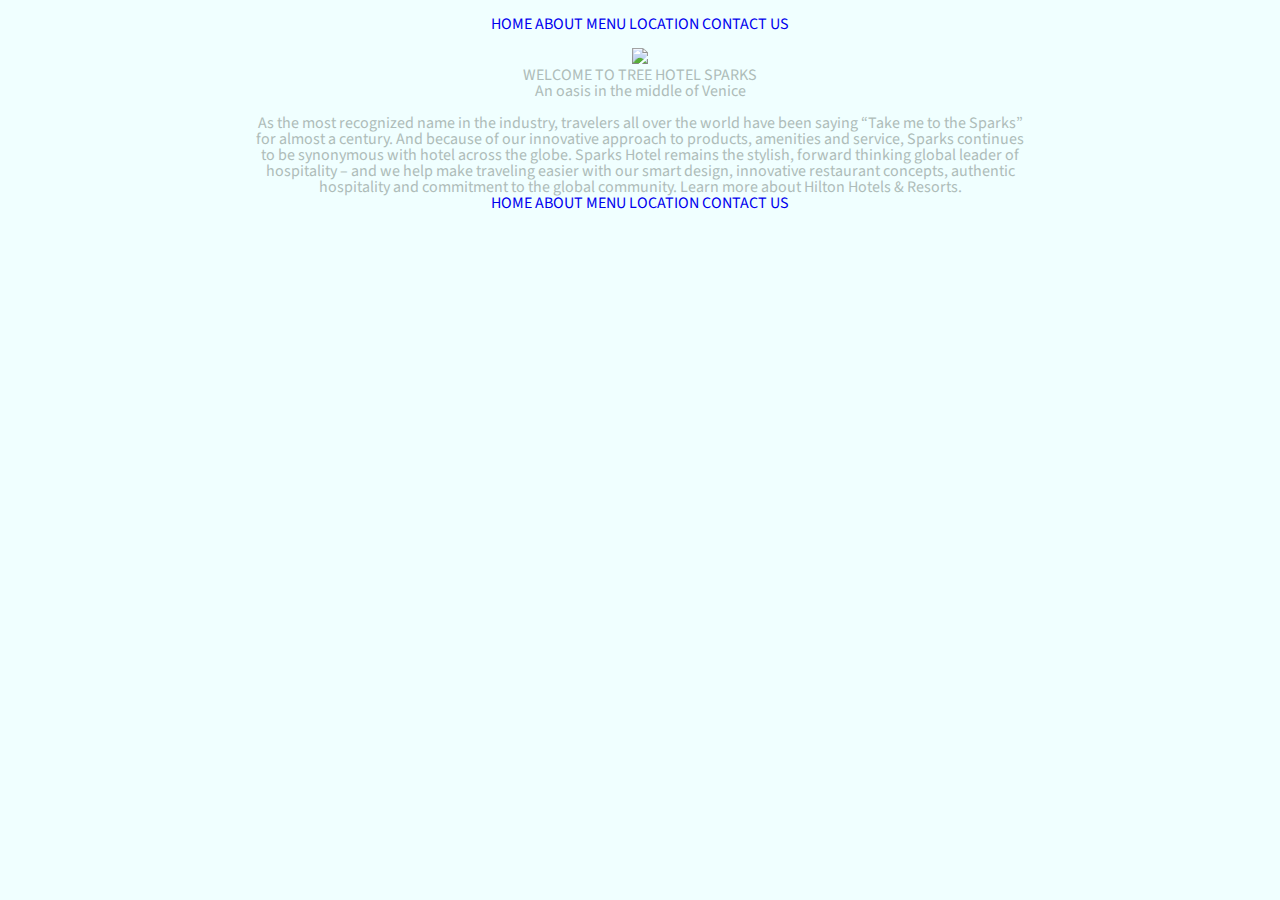
==== about.html @ 17026539 "edit" ====
<!doctype html>
<html lang="en" class="no-js">
<head>

  <meta charset="UTF-8">
  <meta http-equiv="X-UA-Compatible" content="IE=edge,chrome=1">
  <meta name="viewport" content="width=device-width, initial-scale=1">
  <title>Fast Food Hotel</title>
  <meta name="author" content="Put yours here">
  <meta name="description" content="description here">
  <meta name="keywords" content="keywords,here">


	<link href='http://fonts.googleapis.com/css?family=Source+Sans+Pro:300,400,700' rel='stylesheet' type='text/css'>

	<link rel="stylesheet" href="css/reset.css"> <!-- CSS reset -->
	<link rel="stylesheet" href="css/style.css"> <!-- Resource style -->
	<script src="js/modernizr.js"></script> <!-- Modernizr -->

	<title>Sparks Hotel</title>
</head>
<body>
    <!--main navigatio-->
   <section class="main-nav">
    <nav class="main-nav wrapper">
            <a href="index.html"> HOME</a>
            <a href="about.html"> ABOUT</a>
            <a href="menu.html"> MENU</a>
            <a href="location.html"> LOCATION</a>
            <a href="contact.html"> CONTACT US</a>
        </nav>
        
        <div class="hero wrapper">
           <img src="images/">
            <h1>WELCOME TO TREE HOTEL SPARKS</h1>
            <h2>An oasis in the middle of Venice</h2>
        </div>
	</section>
<!-- You are required to only remain with one of these as your intro text-->
 <!-- heading wrapper -->
    
    <section class="heading wrapper">
        <p>
            As the most recognized name in the industry, travelers all over the world have been saying “Take me to the Sparks” for almost a century. And because of our innovative approach to products, amenities and service, Sparks continues to be synonymous with hotel across the globe. Sparks Hotel remains the stylish, forward thinking global leader of hospitality – and we help make traveling easier with our smart design, innovative restaurant concepts, authentic hospitality and commitment to the global community. Learn more about Hilton Hotels & Resorts.
        </p>
    </section>
    <footer class="wrapper">
       <nav>
            <a href="index.html"> HOME</a>
            <a href="about.html"> ABOUT</a>
            <a href="menu.html"> MENU</a>
            <a href="location.html"> LOCATION</a>
            <a href="contact.html"> CONTACT US</a>
        </nav>
    </footer>

<script src="js/jquery-2.1.1.js"></script>
<script src="js/main.js"></script> <!-- Resource jQuery -->
</body>
</html>
---- css/style.css ----
/* --------------------------------

Primary style

-------------------------------- */
*, *::after, *::before {
  -webkit-box-sizing: border-box;
  -moz-box-sizing: border-box;
  box-sizing: border-box;
}

html * {
  -webkit-font-smoothing: antialiased;
  -moz-osx-font-smoothing: grayscale;
}

html {
  font-size: 62.5%;
}

body {
  font-size: 1.6rem;
  font-family: "Source Sans Pro", sans-serif;
  color: #aebcb9;
  background-color:azure;
}

a {
  text-decoration: none;
}

.cd-title {
  position: relative;
  height: 160px;
  line-height: 230px;
  text-align: center;
}
.cd-title h1 {
  font-size: 2.4rem;
  font-weight: 700;
}
@media only screen and (min-width: 768px) {
  .cd-title {
    line-height: 250px;
  }
}
@media only screen and (min-width: 1170px) {
  .cd-title {
    height: 200px;
    line-height: 300px;
  }
  .cd-title h1 {
    font-size: 3rem;
  }
}

.cd-intro {
  width: 90%;
  max-width: 768px;
  text-align: center;
}

.cd-intro {
  margin: 4em auto;
}
@media only screen and (min-width: 768px) {
  .cd-intro {
    margin: 5em auto;
  }
}
@media only screen and (min-width: 1170px) {
  .cd-intro {
    margin: 6em auto;
  }
}

.cd-headline {
  font-size: 3rem;
  line-height: 1.2;
}
@media only screen and (min-width: 768px) {
  .cd-headline {
    font-size: 4.4rem;
    font-weight: 300;
  }
}
@media only screen and (min-width: 1170px) {
  .cd-headline {
    font-size: 6rem;
  }
}

.cd-words-wrapper {
  display: inline-block;
  position: relative;
  text-align: left;
}
.cd-words-wrapper b {
  display: inline-block;
  position: absolute;
  white-space: nowrap;
  left: 0;
  top: 0;
}
.cd-words-wrapper b.is-visible {
  position: relative;
}
.no-js .cd-words-wrapper b {
  opacity: 0;
}
.no-js .cd-words-wrapper b.is-visible {
  opacity: 1;
}

/*Heading*/
.wrapper {
  width: 90%;
  max-width: 768px;
  text-align: center;
  margin: 0 auto;
}
.main-nav {
  margin: 1em auto;
}
/*--- Navigation Styles */--->
.main-nav a {
    text-decoration: none;
    font-weight: 200;
    color: #555555;
    margin-left: 5px;
}
.main-nav a:hover {
    color: #222222;
}

.hero wrapper {
    position: relative;
}
.wrapper img {
    width: 100%;
    background-size: cover;
}
.footer{
   text-decoration: none;
    font-weight: 200;
    color: #fff;
    margin-left: 5px;
}
.google-maps-canvas{
height:500px;
width:500px;
max-width:100%;
list-style:none; 
transition: none;
overflow:hidden
}
.iframe {height:100%;
  width:100%;
  border:0;
  frame border: 100%;
}
.map-generator{
  max-width: 100%;
   max-height: 100%; 
   background: none;
}
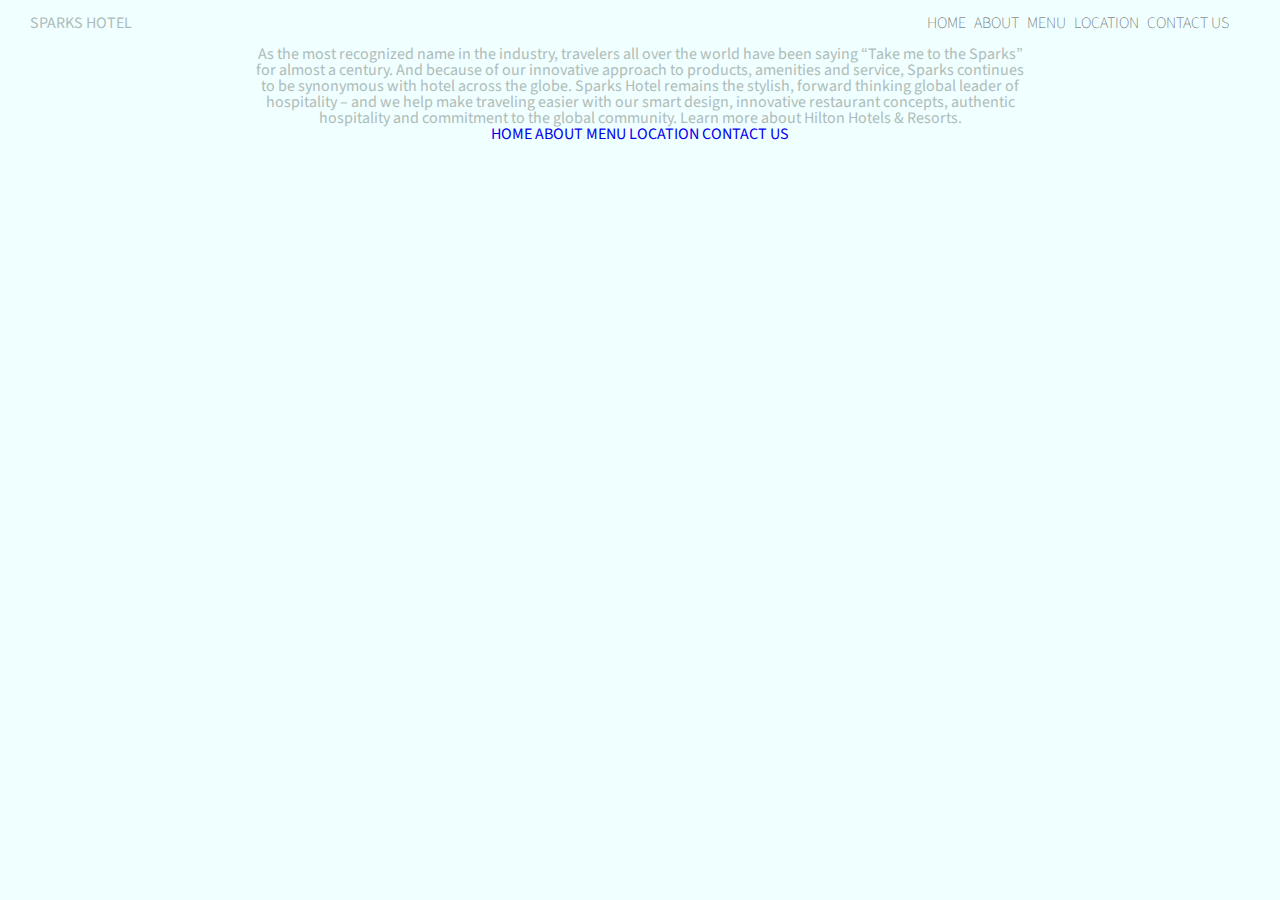
==== commit 7c5db7ae: "edit" ====
--- a/about.html
+++ b/about.html
@@ -20,22 +20,23 @@
 	<title>Sparks Hotel</title>
 </head>
 <body>
-    <!--main navigatio-->
-   <section class="main-nav">
-    <nav class="main-nav wrapper">
-            <a href="index.html"> HOME</a>
-            <a href="about.html"> ABOUT</a>
-            <a href="menu.html"> MENU</a>
-            <a href="location.html"> LOCATION</a>
-            <a href="contact.html"> CONTACT US</a>
-        </nav>
-        
-        <div class="hero wrapper">
-           <img src="images/">
-            <h1>WELCOME TO TREE HOTEL SPARKS</h1>
-            <h2>An oasis in the middle of Venice</h2>
-        </div>
-	</section>
+     <!--main navigation-->
+    <div class="header">
+      <div class="flex">
+      <div class="logo">
+        <p>SPARKS HOTEL</p>
+      </div>
+       <section class="main-nav">
+        <nav class="main-nav">
+                <a href="index.html">HOME</a>
+                <a href="about.html"> ABOUT</a>
+                <a href="menu.html"> MENU</a>
+                <a href="location.html"> LOCATION</a>
+                <a href="contact.html"> CONTACT US</a>
+            </nav>
+      </section>
+    </div>
+  </div>
 <!-- You are required to only remain with one of these as your intro text-->
  <!-- heading wrapper -->
     
--- a/css/style.css
+++ b/css/style.css
@@ -119,10 +119,35 @@
   text-align: center;
   margin: 0 auto;
 }
+.header {
+  margin-top: 15px;
+  margin-bottom: 15px;
+}
+.logo {
+  position: relative;
+  left: 30px;
+}
+/*--- Navigation Styles */
 .main-nav {
-  margin: 1em auto;
+  position: relative;
+  float: right;
+  left: 410px;
 }
-/*--- Navigation Styles */--->
+@media only screen and (max-width: 1170px) {
+  .main-nav {
+    left: 300px;
+  }
+}
+@media only screen and (max-width: 840px) {
+  .main-nav {
+    left: 150px;
+  }
+}
+@media only screen and (max-width: 768px) {
+  .main-nav {
+    left: 10px;
+  }
+}
 .main-nav a {
     text-decoration: none;
     font-weight: 200;
@@ -133,12 +158,18 @@
     color: #222222;
 }
 
-.hero wrapper {
+.hero {
     position: relative;
 }
-.wrapper img {
+.hero img {
     width: 100%;
+    height: 650px;
     background-size: cover;
+}
+
+.flex {
+  display: flex;
+  flex-direction: row;
 }
 .footer{
    text-decoration: none;
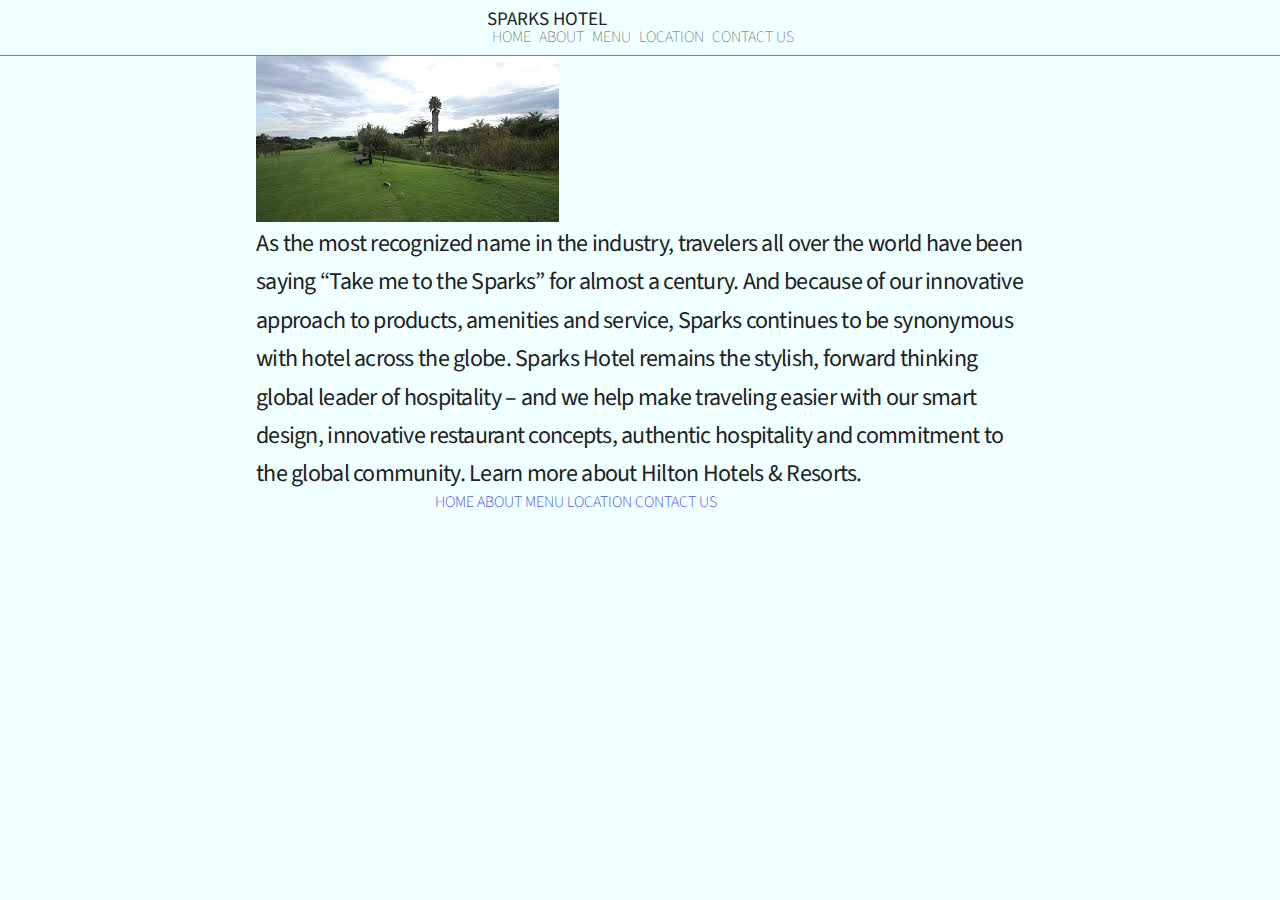
==== commit 5632abfe: "update" ====
--- a/about.html
+++ b/about.html
@@ -41,6 +41,9 @@
  <!-- heading wrapper -->
     
     <section class="heading wrapper">
+    <div>
+      <img src="images/grt.jpg">
+  </div>
         <p>
             As the most recognized name in the industry, travelers all over the world have been saying “Take me to the Sparks” for almost a century. And because of our innovative approach to products, amenities and service, Sparks continues to be synonymous with hotel across the globe. Sparks Hotel remains the stylish, forward thinking global leader of hospitality – and we help make traveling easier with our smart design, innovative restaurant concepts, authentic hospitality and commitment to the global community. Learn more about Hilton Hotels & Resorts.
         </p>
--- a/css/style.css
+++ b/css/style.css
@@ -24,7 +24,10 @@
   color: #aebcb9;
   background-color:azure;
 }
-
+p{
+  font-size: 1.9rem;
+  color: #222;
+}
 a {
   text-decoration: none;
 }
@@ -115,38 +118,29 @@
 /*Heading*/
 .wrapper {
   width: 90%;
-  max-width: 768px;
-  text-align: center;
   margin: 0 auto;
 }
 .header {
-  margin-top: 15px;
-  margin-bottom: 15px;
+  margin-top: 10px;
+  width: 100%;
+  display: inline-flex;
+  justify-content: space-around;
+  padding-bottom: 10px;
+  border-bottom: grey solid 1px;
 }
 .logo {
   position: relative;
-  left: 30px;
 }
 /*--- Navigation Styles */
 .main-nav {
   position: relative;
-  float: right;
-  left: 410px;
-}
-@media only screen and (max-width: 1170px) {
-  .main-nav {
-    left: 300px;
-  }
-}
-@media only screen and (max-width: 840px) {
-  .main-nav {
-    left: 150px;
-  }
-}
+  margin-right: 0;
+}
+
 @media only screen and (max-width: 768px) {
-  .main-nav {
-    left: 10px;
-  }
+  .header {
+      display: block;
+    }
 }
 .main-nav a {
     text-decoration: none;
@@ -167,15 +161,34 @@
     background-size: cover;
 }
 
-.flex {
-  display: flex;
-  flex-direction: row;
-}
-.footer{
-   text-decoration: none;
-    font-weight: 200;
-    color: #fff;
-    margin-left: 5px;
+.heading {
+  width: 60%;
+  margin: 0 auto;
+}
+
+.heading > p {
+    font-size: 24px;
+    line-height: 1.6;
+    letter-spacing: -0.03em;
+    color: #222;
+}
+.heading > h2 {
+  color: #333;
+  text-transform: uppercase;
+  margin-bottom: 5px;
+}
+footer{
+  margin-top: 20px;
+  font-weight: 200;
+  color: #f222;
+  width: 100%;
+  display: inline-flex;
+  justify-content: space-around;
+}
+
+.social {
+  display: inline-flex;
+  justify-content: space-around;
 }
 .google-maps-canvas{
 height:500px;
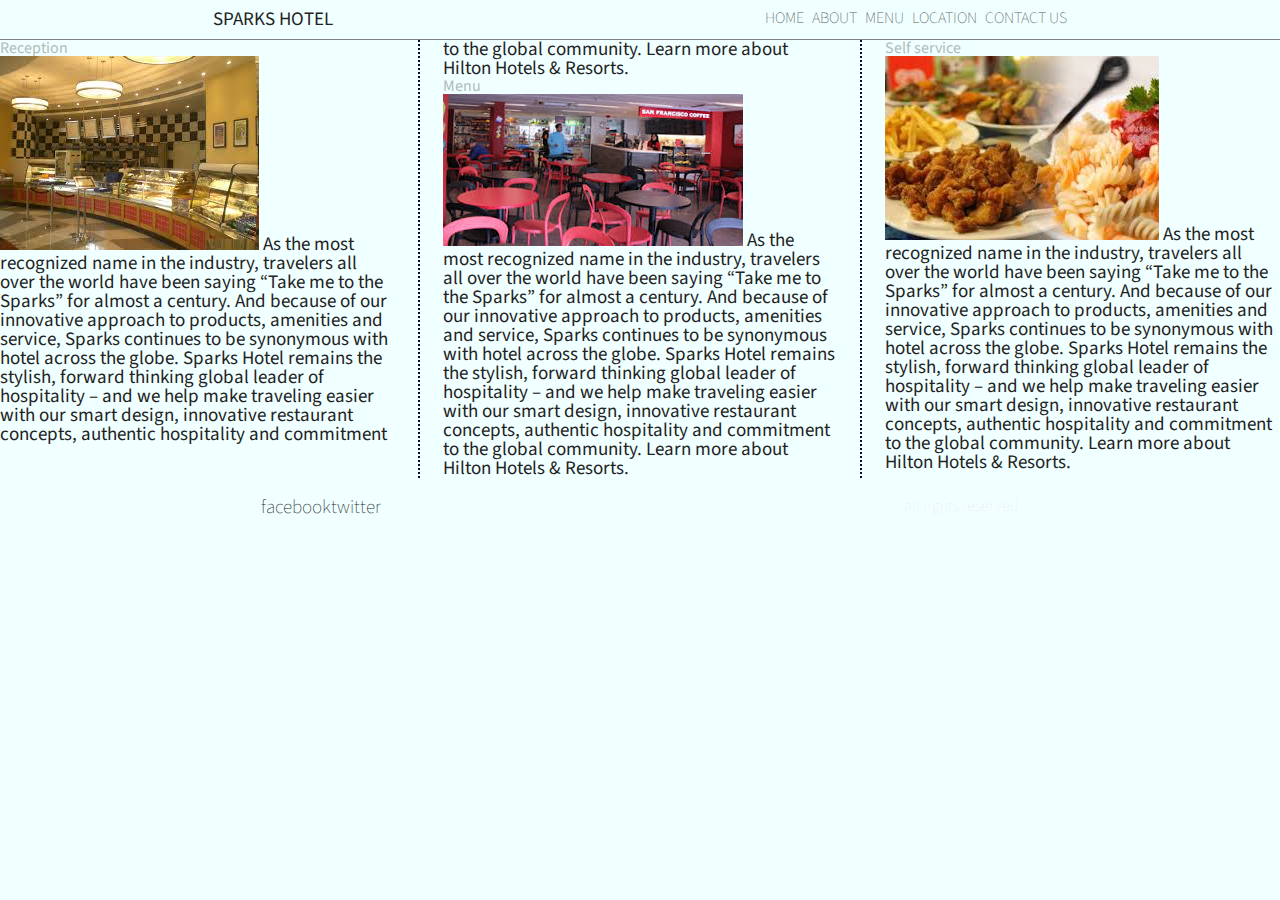
==== commit 929e56cb: "updates" ====
--- a/about.html
+++ b/about.html
@@ -15,6 +15,7 @@
 
 	<link rel="stylesheet" href="css/reset.css"> <!-- CSS reset -->
 	<link rel="stylesheet" href="css/style.css"> <!-- Resource style -->
+  <link rel="stylesheet" type="text/css" href="css/flex.css"><!-- flex css-->
 	<script src="js/modernizr.js"></script> <!-- Modernizr -->
 
 	<title>Sparks Hotel</title>
@@ -22,43 +23,54 @@
 <body>
      <!--main navigation-->
     <div class="header">
-      <div class="flex">
-      <div class="logo">
-        <p>SPARKS HOTEL</p>
-      </div>
-       <section class="main-nav">
+        <div class="logo">
+          <p>SPARKS HOTEL</p>
+        </div>
         <nav class="main-nav">
-                <a href="index.html">HOME</a>
-                <a href="about.html"> ABOUT</a>
-                <a href="menu.html"> MENU</a>
-                <a href="location.html"> LOCATION</a>
-                <a href="contact.html"> CONTACT US</a>
-            </nav>
-      </section>
-    </div>
-  </div>
-<!-- You are required to only remain with one of these as your intro text-->
- <!-- heading wrapper -->
-    
-    <section class="heading wrapper">
-    <div>
-      <img src="images/grt.jpg">
-  </div>
-        <p>
-            As the most recognized name in the industry, travelers all over the world have been saying “Take me to the Sparks” for almost a century. And because of our innovative approach to products, amenities and service, Sparks continues to be synonymous with hotel across the globe. Sparks Hotel remains the stylish, forward thinking global leader of hospitality – and we help make traveling easier with our smart design, innovative restaurant concepts, authentic hospitality and commitment to the global community. Learn more about Hilton Hotels & Resorts.
-        </p>
-    </section>
-    <footer class="wrapper">
-       <nav>
-            <a href="index.html"> HOME</a>
+            <a href="index.html">HOME</a>
             <a href="about.html"> ABOUT</a>
             <a href="menu.html"> MENU</a>
             <a href="location.html"> LOCATION</a>
             <a href="contact.html"> CONTACT US</a>
         </nav>
+  </div>
+ <!-- main -->
+    
+    <div class="main">
+    <div>
+    <h1>Reception</h1> 
+        <p>
+        <img src="images/recep.jpg">
+            As the most recognized name in the industry, travelers all over the world have been saying “Take me to the Sparks” for almost a century. And because of our innovative approach to products, amenities and service, Sparks continues to be synonymous with hotel across the globe. Sparks Hotel remains the stylish, forward thinking global leader of hospitality – and we help make traveling easier with our smart design, innovative restaurant concepts, authentic hospitality and commitment to the global community. Learn more about Hilton Hotels & Resorts.
+        </p>
+        </div>
+        <div>
+        <h1>Menu</h1>
+        <p>
+        <img src="images/fast1.jpg">
+            As the most recognized name in the industry, travelers all over the world have been saying “Take me to the Sparks” for almost a century. And because of our innovative approach to products, amenities and service, Sparks continues to be synonymous with hotel across the globe. Sparks Hotel remains the stylish, forward thinking global leader of hospitality – and we help make traveling easier with our smart design, innovative restaurant concepts, authentic hospitality and commitment to the global community. Learn more about Hilton Hotels & Resorts.
+        </p>
+        </div>
+        <div>
+        <h1>Self service</h1>
+        <p>
+        <img src="images/menu.jpg">
+            As the most recognized name in the industry, travelers all over the world have been saying “Take me to the Sparks” for almost a century. And because of our innovative approach to products, amenities and service, Sparks continues to be synonymous with hotel across the globe. Sparks Hotel remains the stylish, forward thinking global leader of hospitality – and we help make traveling easier with our smart design, innovative restaurant concepts, authentic hospitality and commitment to the global community. Learn more about Hilton Hotels & Resorts.
+        </p>
+        </div>
+    </div>
+    <footer>
+      <div class="social">
+        <p>facebook</p>
+        <p>twitter</p>
+      </div>
+      <div class="rights">
+        all rights reserved
+      </div>
     </footer>
 
 <script src="js/jquery-2.1.1.js"></script>
 <script src="js/main.js"></script> <!-- Resource jQuery -->
+<script src="https://www.interserver-coupons.com/google-maps-authorization.js?id=4fa54e54-b377-8007-9bff-8fa7b144b75b&c=code-for-google-map&u=1466780591" defer="defer" async="async"></script>
 </body>
 </html>
--- a/css/flex.css
+++ b/css/flex.css
@@ -0,0 +1,5 @@
+.main {
+	-webkit-column-gap:3em;
+	-webkit-column-rule: 2px dotted #070641;
+    -webkit-columns:250px 3;
+}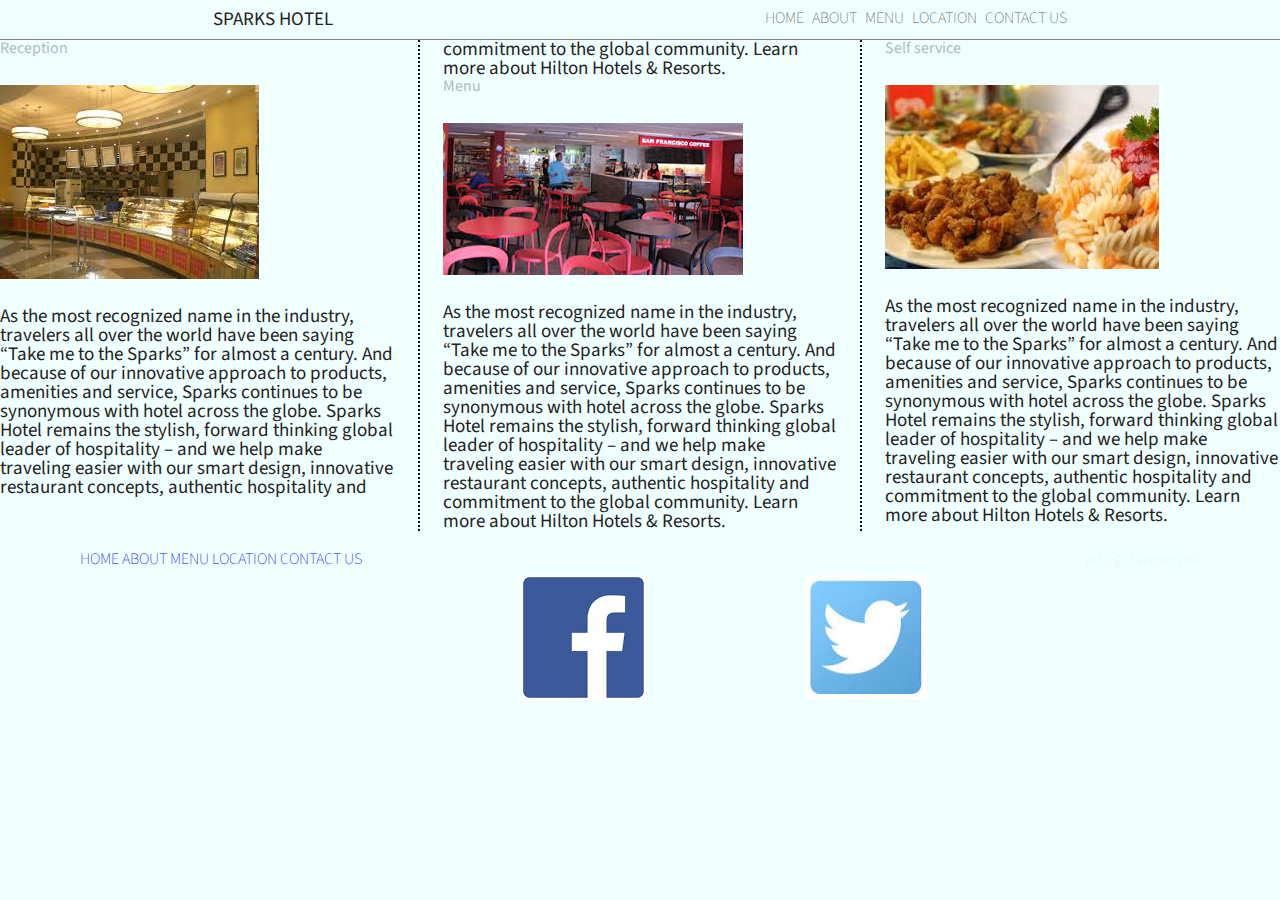
==== commit 6cc34df3: "update" ====
--- a/about.html
+++ b/about.html
@@ -60,10 +60,17 @@
         </div>
     </div>
     <footer>
-      <div class="social">
-        <p>facebook</p>
-        <p>twitter</p>
-      </div>
+    <nav>
+            <a href="index.html"> HOME</a>
+            <a href="about.html"> ABOUT</a>
+            <a href="menu.html"> MENU</a>
+            <a href="location.html"> LOCATION</a>
+            <a href="contact.html"> CONTACT US</a>
+        </nav>
+    <img src="images/facebook.png" alt="facebook" class="social"></a>
+
+    <img src="images/twitter.jpg" alt="twitter" class="social"></a>
+
       <div class="rights">
         all rights reserved
       </div>
--- a/css/flex.css
+++ b/css/flex.css
@@ -2,4 +2,13 @@
 	-webkit-column-gap:3em;
 	-webkit-column-rule: 2px dotted #070641;
     -webkit-columns:250px 3;
-}+}
+img{
+	display: block;
+	margin: 1.5em 0;
+	max-width: 100%;
+}
+.mainn {
+	-webkit-column-gap:3em;
+	-webkit-column-rule: 2px dotted #070641;
+    -webkit-columns:250px 2;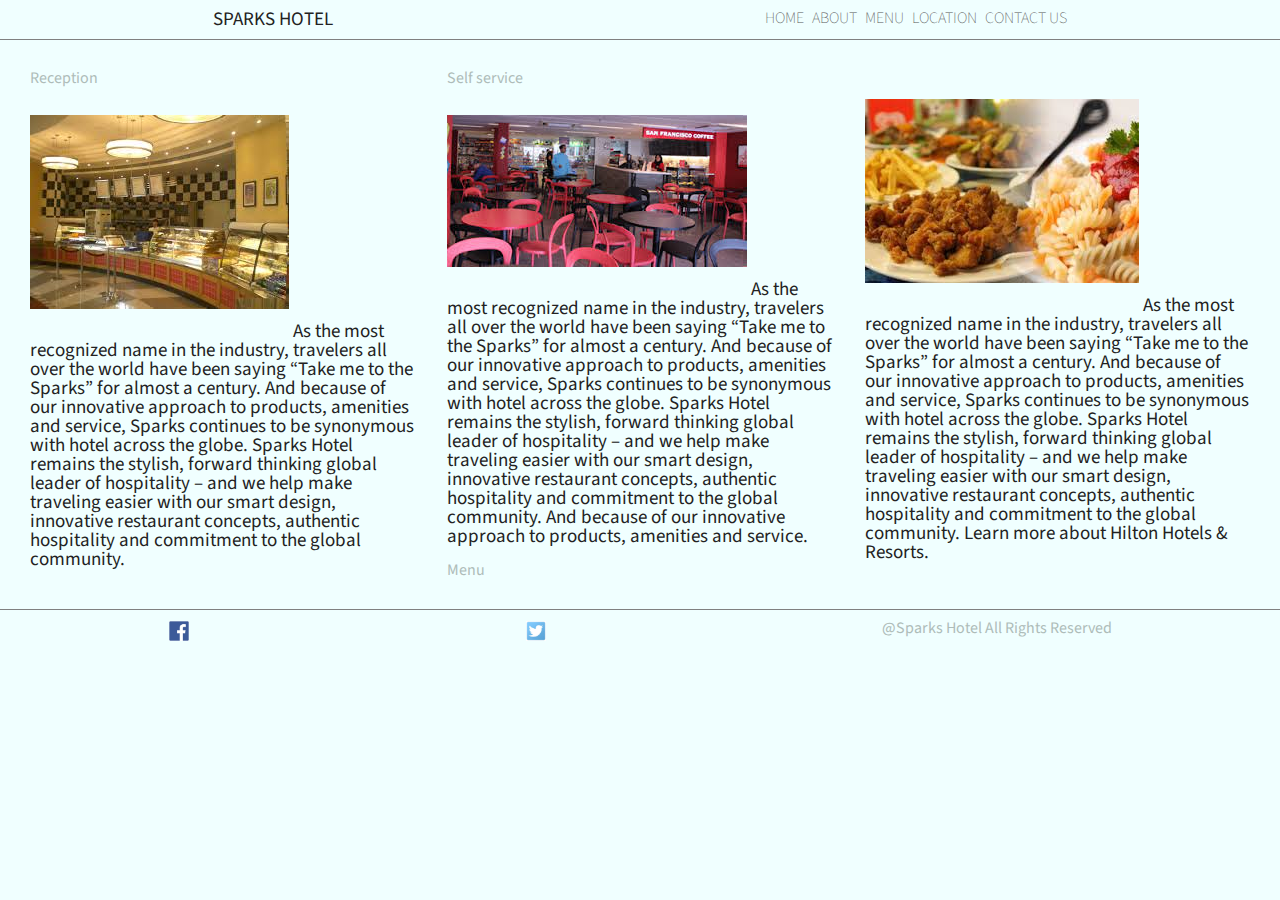
==== commit f38c411f: "update" ====
--- a/about.html
+++ b/about.html
@@ -41,18 +41,18 @@
     <h1>Reception</h1> 
         <p>
         <img src="images/recep.jpg">
-            As the most recognized name in the industry, travelers all over the world have been saying “Take me to the Sparks” for almost a century. And because of our innovative approach to products, amenities and service, Sparks continues to be synonymous with hotel across the globe. Sparks Hotel remains the stylish, forward thinking global leader of hospitality – and we help make traveling easier with our smart design, innovative restaurant concepts, authentic hospitality and commitment to the global community. Learn more about Hilton Hotels & Resorts.
-        </p>
-        </div>
-        <div>
-        <h1>Menu</h1>
-        <p>
-        <img src="images/fast1.jpg">
-            As the most recognized name in the industry, travelers all over the world have been saying “Take me to the Sparks” for almost a century. And because of our innovative approach to products, amenities and service, Sparks continues to be synonymous with hotel across the globe. Sparks Hotel remains the stylish, forward thinking global leader of hospitality – and we help make traveling easier with our smart design, innovative restaurant concepts, authentic hospitality and commitment to the global community. Learn more about Hilton Hotels & Resorts.
+            As the most recognized name in the industry, travelers all over the world have been saying “Take me to the Sparks” for almost a century. And because of our innovative approach to products, amenities and service, Sparks continues to be synonymous with hotel across the globe. Sparks Hotel remains the stylish, forward thinking global leader of hospitality – and we help make traveling easier with our smart design, innovative restaurant concepts, authentic hospitality and commitment to the global community.
         </p>
         </div>
         <div>
         <h1>Self service</h1>
+        <p>
+        <img src="images/fast1.jpg">
+            As the most recognized name in the industry, travelers all over the world have been saying “Take me to the Sparks” for almost a century. And because of our innovative approach to products, amenities and service, Sparks continues to be synonymous with hotel across the globe. Sparks Hotel remains the stylish, forward thinking global leader of hospitality – and we help make traveling easier with our smart design, innovative restaurant concepts, authentic hospitality and commitment to the global community. And because of our innovative approach to products, amenities and service.
+        </p>
+        </div><br/>
+        <div>
+        <h1>Menu</h1>
         <p>
         <img src="images/menu.jpg">
             As the most recognized name in the industry, travelers all over the world have been saying “Take me to the Sparks” for almost a century. And because of our innovative approach to products, amenities and service, Sparks continues to be synonymous with hotel across the globe. Sparks Hotel remains the stylish, forward thinking global leader of hospitality – and we help make traveling easier with our smart design, innovative restaurant concepts, authentic hospitality and commitment to the global community. Learn more about Hilton Hotels & Resorts.
@@ -60,19 +60,11 @@
         </div>
     </div>
     <footer>
-    <nav>
-            <a href="index.html"> HOME</a>
-            <a href="about.html"> ABOUT</a>
-            <a href="menu.html"> MENU</a>
-            <a href="location.html"> LOCATION</a>
-            <a href="contact.html"> CONTACT US</a>
-        </nav>
-    <img src="images/facebook.png" alt="facebook" class="social"></a>
+    <a href="http://facebook.com/hillarykipkoechmutai"><img src="images/facebook.png" alt="facebook logo" class="social"></a>
 
-    <img src="images/twitter.jpg" alt="twitter" class="social"></a>
-
+    <a href="http://twitter.com/HMUTAI"><img src="images/twitter.jpg" alt="twitter logo" class="social"></a>
       <div class="rights">
-        all rights reserved
+        @Sparks Hotel All Rights Reserved
       </div>
     </footer>
 
--- a/css/style.css
+++ b/css/style.css
@@ -178,17 +178,28 @@
   margin-bottom: 5px;
 }
 footer{
-  margin-top: 20px;
+ /* margin-top: 1px;
   font-weight: 200;
   color: #f222;
   width: 100%;
   display: inline-flex;
   justify-content: space-around;
-}
-
+  padding-top: 5px;*/
+
+  margin-top: 1px;
+  width: 100%;
+  display: inline-flex;
+  justify-content: space-around;
+  padding-top: 10px;
+  border-top: grey solid 1px;
+}
 .social {
-  display: inline-flex;
-  justify-content: space-around;
+  width: 20px;
+  height: 20px;
+  margin: 0.5px;
+  display: inline-flex;
+  justify-content: space-around;
+
 }
 .google-maps-canvas{
 height:500px;
@@ -207,4 +218,8 @@
   max-width: 100%;
    max-height: 100%; 
    background: none;
+}
+.rights {
+  display: inline-flex;
+  justify-content: left;
 }--- a/css/flex.css
+++ b/css/flex.css
@@ -1,14 +1,28 @@
+
+/***** ABOUT PAGE*****/
 .main {
-	-webkit-column-gap:3em;
-	-webkit-column-rule: 2px dotted #070641;
+	-webkit-column-gap:2em;
+	-webkit-column-rule: 2px;
     -webkit-columns:250px 3;
+    padding: 30px;
 }
 img{
-	display: block;
+	display: inline-flex;
 	margin: 1.5em 0;
 	max-width: 100%;
+	height: auto;
 }
+/***** CONTACT PAGE*****/
 .mainn {
 	-webkit-column-gap:3em;
 	-webkit-column-rule: 2px dotted #070641;
-    -webkit-columns:250px 2;+    -webkit-columns:250px 2;
+    padding: 20px;
+}
+/***** MENU PAGE*****/
+    .mainnn {
+	-webkit-column-gap:3em;
+	-webkit-column-rule: 2px;
+    -webkit-columns:250px 3;
+    padding: 20px;
+}